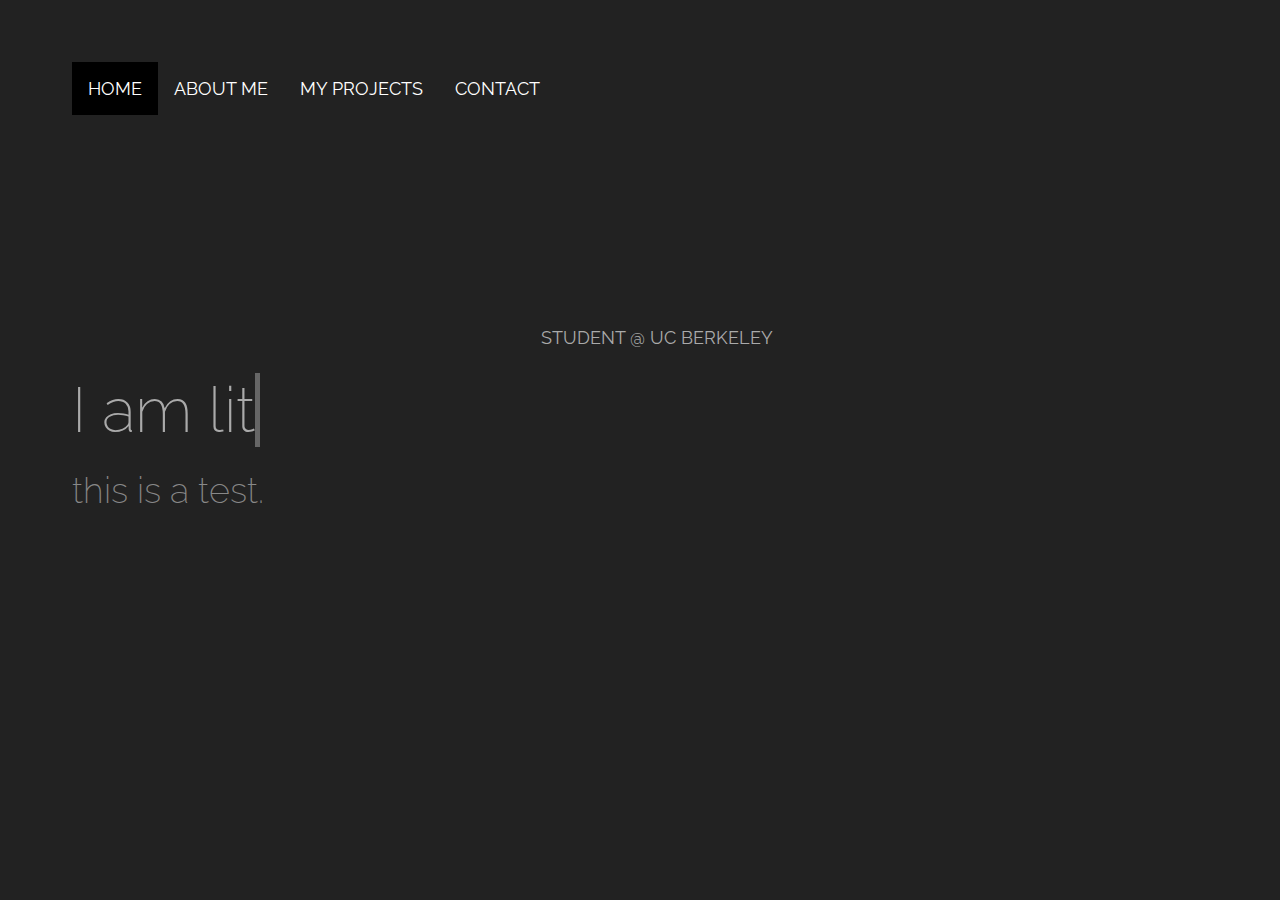
==== home.html @ 1b230c9f "testing" ====
<!doctype html>
<head>
    <meta charset = "utf-8">
    <meta name = "viewport" content = "width=device-width, initial-scale=1">
    <!-- Latest compiled and minified CSS -->
    <link rel="stylesheet" href="http://maxcdn.bootstrapcdn.com/bootstrap/3.3.6/css/bootstrap.min.css">
	
	<link rel="stylesheet" type = "text/css" href="home.css">
    <script type="text/javascript"src="home.js"></script>

    <!-- jQuery library -->
    <script src="https://ajax.googleapis.com/ajax/libs/jquery/1.12.4/jquery.min.js"></script>

<script> 

	$(document).ready(function(){
  var mouseX, mouseY;
  var ww = $( window ).width();
  var wh = $( window ).height();
  var traX, traY;
  $(document).mousemove(function(e){
    mouseX = e.pageX;
    mouseY = e.pageY;
    traX = ((4 * mouseX) / 570) + 40;
    traY = ((4 * mouseY) / 570) + 50;
    console.log(traX);
    $(".title").css({"background-position": traX + "%" + traY + "%"});
  });
});

		</script>
		
<body>
	<ul>
  <li><a class="active" href="web.html">HOME</a></li>
  <li><a href="aboutme.html">ABOUT ME</a></li>
  <li><a href="spotify.html">MY PROJECTS</a></li>
	<li><a href="involved.html">CONTACT</a></li>
</ul>
<div class="container">
 <div class="title">SHRIYA <br> NANDWANI</div>
	  <div class="subtitle"> Student @ UC Berkeley </div>
</div>
	
  <link href="https://fonts.googleapis.com/css?family=Raleway:200,100,400" rel="stylesheet" type="text/css" />
<h1>I am
  <span
     class="txt-rotate"
     data-period="2000"
     data-rotate='[ "lit.", "funny.", "litty.", "shitty.", "fun!" ]'></span>
</h1>
<h2>this is a test.</h2>
</body>

<html>
---- home.css ----
@import url(http://fonts.googleapis.com/css?family=Raleway:400,,800,900);

}
.container{
  position:fixed;
	left: 0%;
	right: 0%;
	top: 35%;
	
}
.title{
	font-weight: 600;
  color: transparent;
  font-size:120px;
  background: url("http://phandroid.s3.amazonaws.com/wp-content/uploads/2014/05/rainbow-nebula.jpg") repeat;
  background-position: 40% 50%;
  -webkit-background-clip: text;
  position:relative;
  text-align:center;
  line-height:100px;
  letter-spacing: -8px;
}
.subtitle{
  display: block;
  text-align: center;
  text-transform: uppercase;
  padding-top:10px;
  font-size: 18px
}

html,body {
  font-family: 'Raleway', sans-serif;
  padding: 1em 2em;
  font-size: 18px;
  background: #222;
  color: #aaa
}

h1,h2 {
  font-weight: 200;
  margin: 0.4em 0;
}
h1 { font-size: 3.5em; }
h2 {
  color: #888;
  font-size: 2em;
}
html{
  width:100%;
  height: 100%;
}
body{
  width: 100%;
  height: 100%;
  font-family: 'Raleway', sans-serif;

ul {
    list-style-type: none;
    margin: 0;
    padding: 0;
    overflow: hidden;
      background-image: url("http://phandroid.s3.amazonaws.com/wp-content/uploads/2014/05/rainbow-nebula.jpg");
}

li {
    float: left;
}

li a {
    display: block;
    color: white;
    text-align: center;
    padding: 14px 16px;
    text-decoration: none;
	  background-image: url("http://phandroid.s3.amazonaws.com/wp-content/uploads/2014/05/rainbow-nebula.jpg");
}

li a:hover:not(.active) {
    background-image: url("http://phandroid.s3.amazonaws.com/wp-content/uploads/2014/05/rainbow-nebula.jpg");
/*        background-repeat: no-repeat;*/
}

.active {
    background: black;
}
}
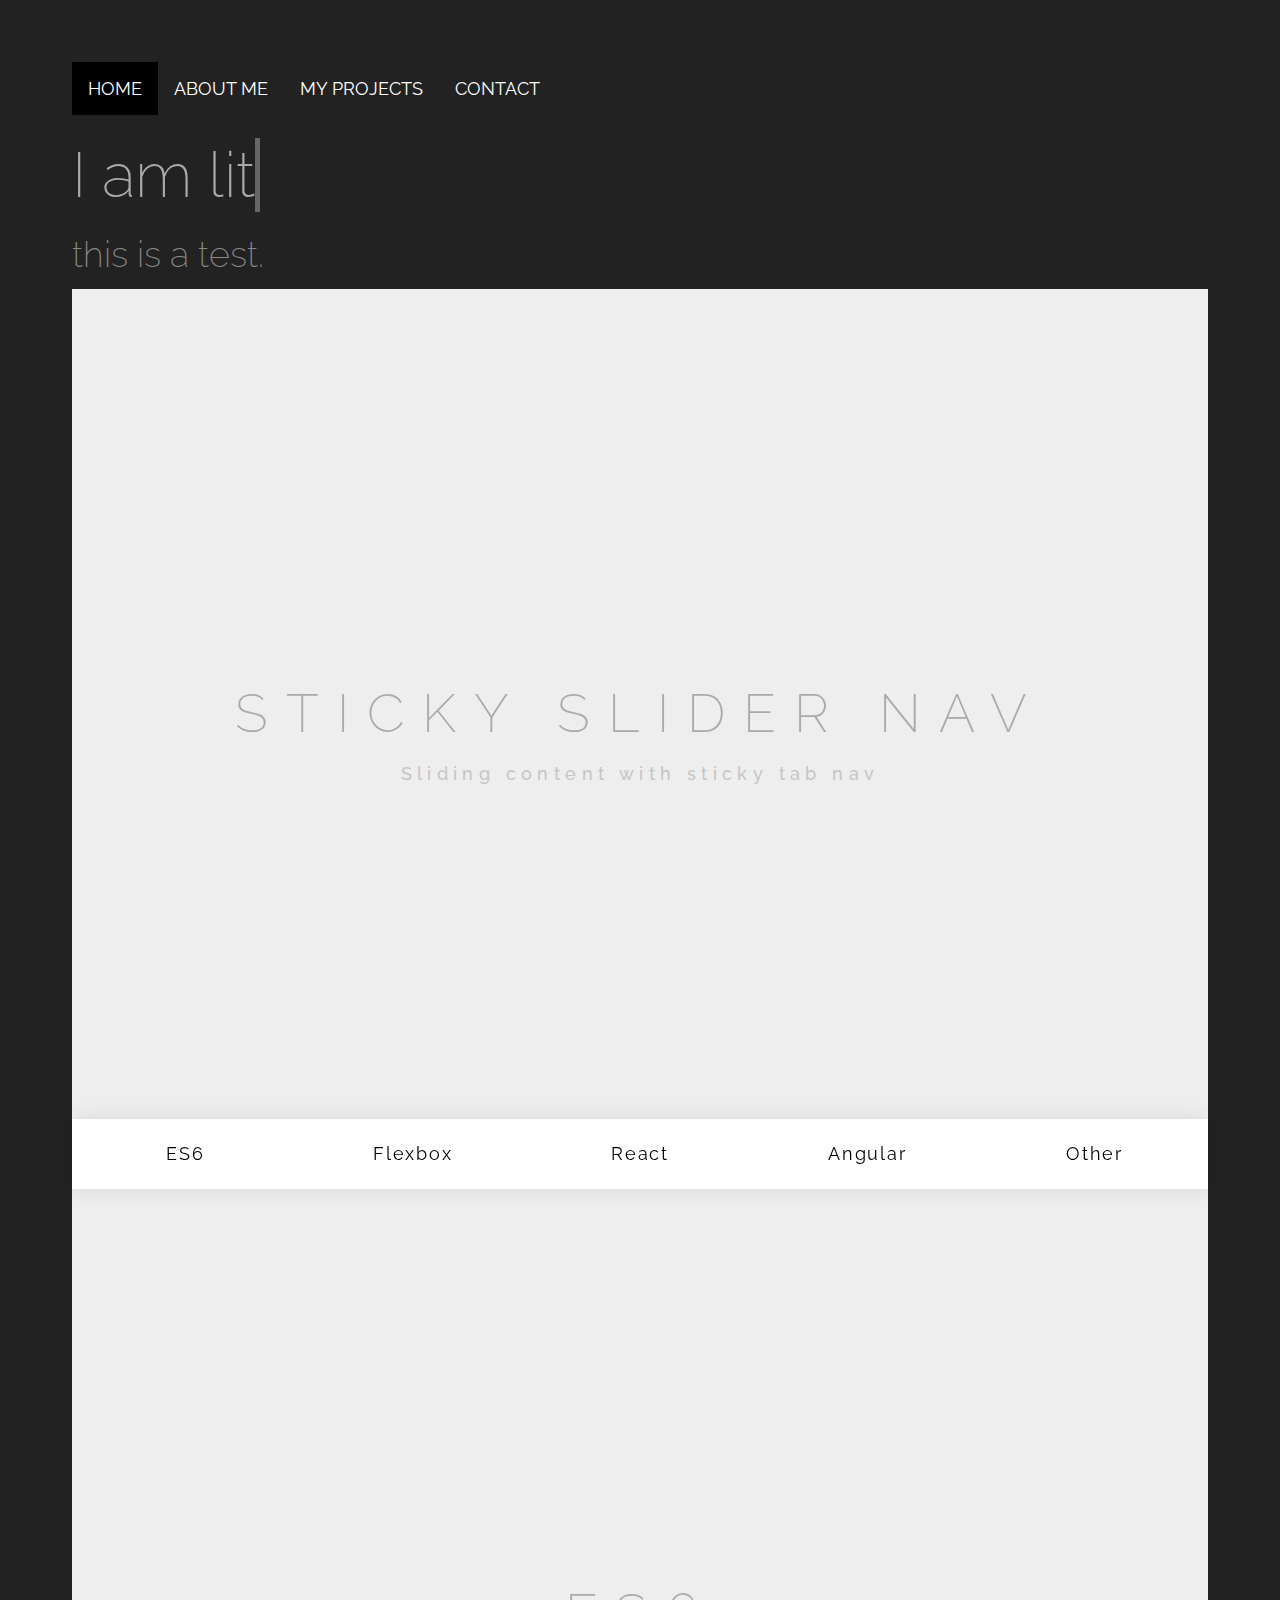
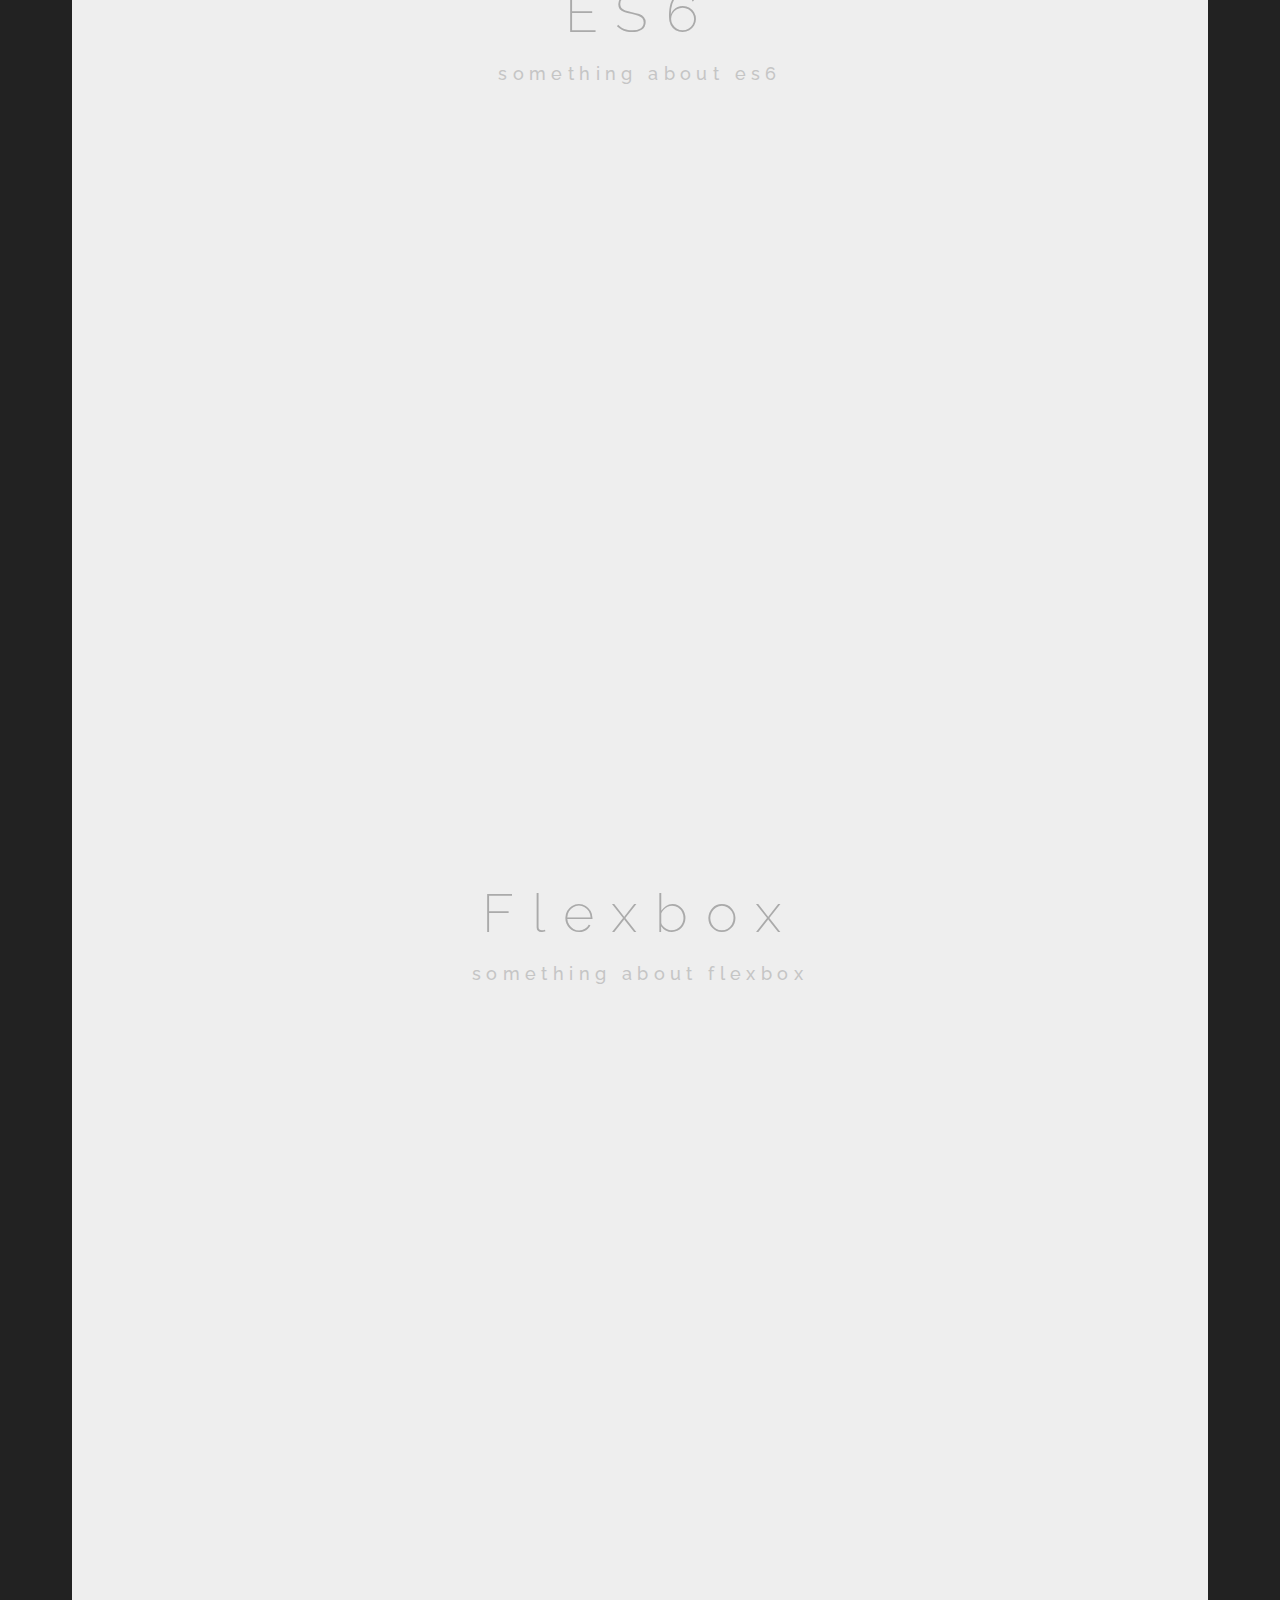
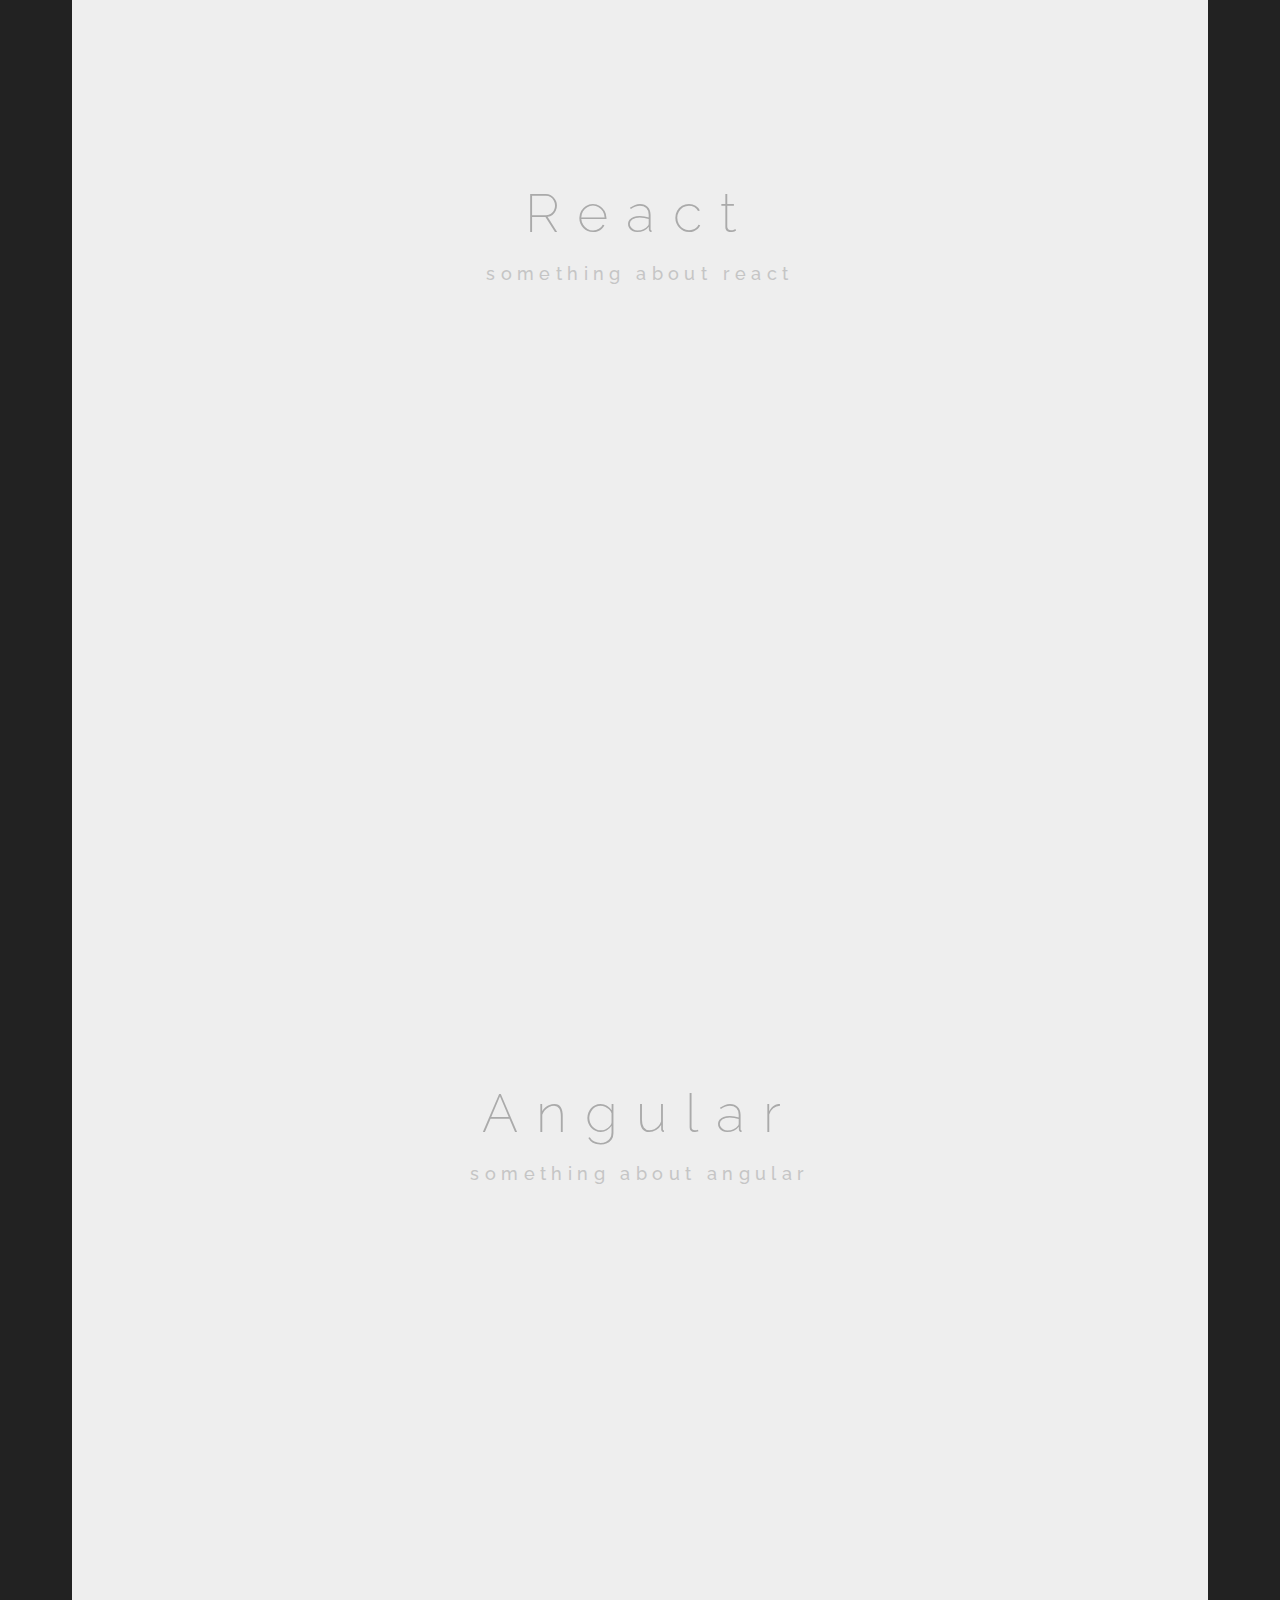
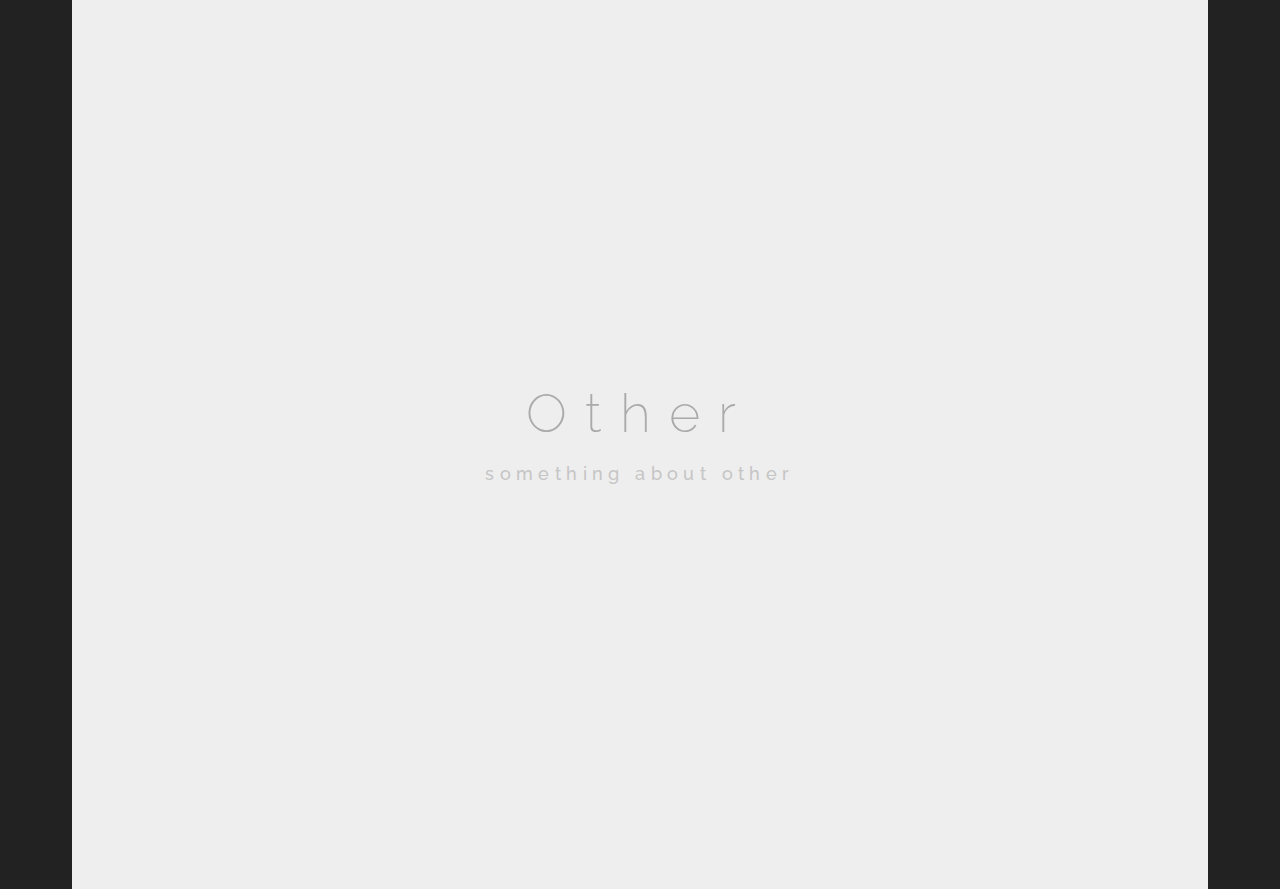
==== commit 4742f296: "navigation bar" ====
--- a/home.html
+++ b/home.html
@@ -4,7 +4,7 @@
     <meta name = "viewport" content = "width=device-width, initial-scale=1">
     <!-- Latest compiled and minified CSS -->
     <link rel="stylesheet" href="http://maxcdn.bootstrapcdn.com/bootstrap/3.3.6/css/bootstrap.min.css">
-	
+
 	<link rel="stylesheet" type = "text/css" href="home.css">
     <script type="text/javascript"src="home.js"></script>
 
@@ -29,7 +29,7 @@
 });
 
 		</script>
-		
+
 <body>
 	<ul>
   <li><a class="active" href="web.html">HOME</a></li>
@@ -41,7 +41,7 @@
  <div class="title">SHRIYA <br> NANDWANI</div>
 	  <div class="subtitle"> Student @ UC Berkeley </div>
 </div>
-	
+
   <link href="https://fonts.googleapis.com/css?family=Raleway:200,100,400" rel="stylesheet" type="text/css" />
 <h1>I am
   <span
@@ -51,5 +51,42 @@
 </h1>
 <h2>this is a test.</h2>
 </body>
+<!-- Hero -->
+<section class="et-hero-tabs">
+	<h1>STICKY SLIDER NAV</h1>
+	<h3>Sliding content with sticky tab nav</h3>
+	<div class="et-hero-tabs-container">
+		<a class="et-hero-tab" href="#tab-es6">ES6</a>
+		<a class="et-hero-tab" href="#tab-flexbox">Flexbox</a>
+		<a class="et-hero-tab" href="#tab-react">React</a>
+		<a class="et-hero-tab" href="#tab-angular">Angular</a>
+		<a class="et-hero-tab" href="#tab-other">Other</a>
+		<span class="et-hero-tab-slider"></span>
+	</div>
+</section>
+
+<!-- Main -->
+<main class="et-main">
+	<section class="et-slide" id="tab-es6">
+		<h1>ES6</h1>
+		<h3>something about es6</h3>
+	</section>
+	<section class="et-slide" id="tab-flexbox">
+		<h1>Flexbox</h1>
+		<h3>something about flexbox</h3>
+	</section>
+	<section class="et-slide" id="tab-react">
+		<h1>React</h1>
+		<h3>something about react</h3>
+	</section>
+	<section class="et-slide" id="tab-angular">
+		<h1>Angular</h1>
+		<h3>something about angular</h3>
+	</section>
+	<section class="et-slide" id="tab-other">
+		<h1>Other</h1>
+		<h3>something about other</h3>
+	</section>
+</main>
 
 <html>
--- a/home.css
+++ b/home.css
@@ -2,13 +2,99 @@
 
 @import url(http://fonts.googleapis.com/css?family=Raleway:400,,800,900);
 
+}
+body {
+		font-family: "Century Gothic", 'Lato', sans-serif;
+}
+
+a {
+	text-decoration: none;
+}
+
+.et-hero-tabs,
+.et-slide {
+    display: flex;
+    flex-direction: column;
+    justify-content: center;
+    align-items: center;
+    height: 100vh;
+    position: relative;
+    background: #eee;
+		text-align: center;
+		padding: 0 2em;
+    h1 {
+        font-size: 2rem;
+        margin: 0;
+        letter-spacing: 1rem;
+    }
+    h3 {
+        font-size: 1rem;
+        letter-spacing: 0.3rem;
+        opacity: 0.6;
+    }
+}
+
+.et-hero-tabs-container {
+    display: flex;
+    flex-direction: row;
+    position: absolute;
+    bottom: 0;
+    width: 100%;
+    height: 70px;
+    box-shadow: 0 0 20px rgba(0, 0, 0, 0.1);
+    background: #fff;
+    z-index: 10;
+    &--top {
+        position: fixed;
+        top: 0;
+    }
+}
+
+.et-hero-tab {
+    display: flex;
+    justify-content: center;
+    align-items: center;
+    flex: 1;
+    color: #000;
+    letter-spacing: 0.1rem;
+		transition: all 0.5s ease;
+		font-size: 0.8rem;
+	  &:hover {
+			color:white;
+      background: rgba(102,177,241,0.8);
+			transition: all 0.5s ease;
+    }
+}
+
+.et-hero-tab-slider {
+    position: absolute;
+    bottom: 0;
+    width: 0;
+    height: 6px;
+    background: #66B1F1;
+    transition: left 0.3s ease;
+}
+
+@media (min-width: 800px) {
+	.et-hero-tabs,
+	.et-slide {
+    h1 {
+        font-size: 3rem;
+    }
+    h3 {
+        font-size: 1rem;
+    }
+	}
+	.et-hero-tab {
+		font-size: 1rem;
+	}
 }
 .container{
   position:fixed;
 	left: 0%;
 	right: 0%;
 	top: 35%;
-	
+
 }
 .title{
 	font-weight: 600;
